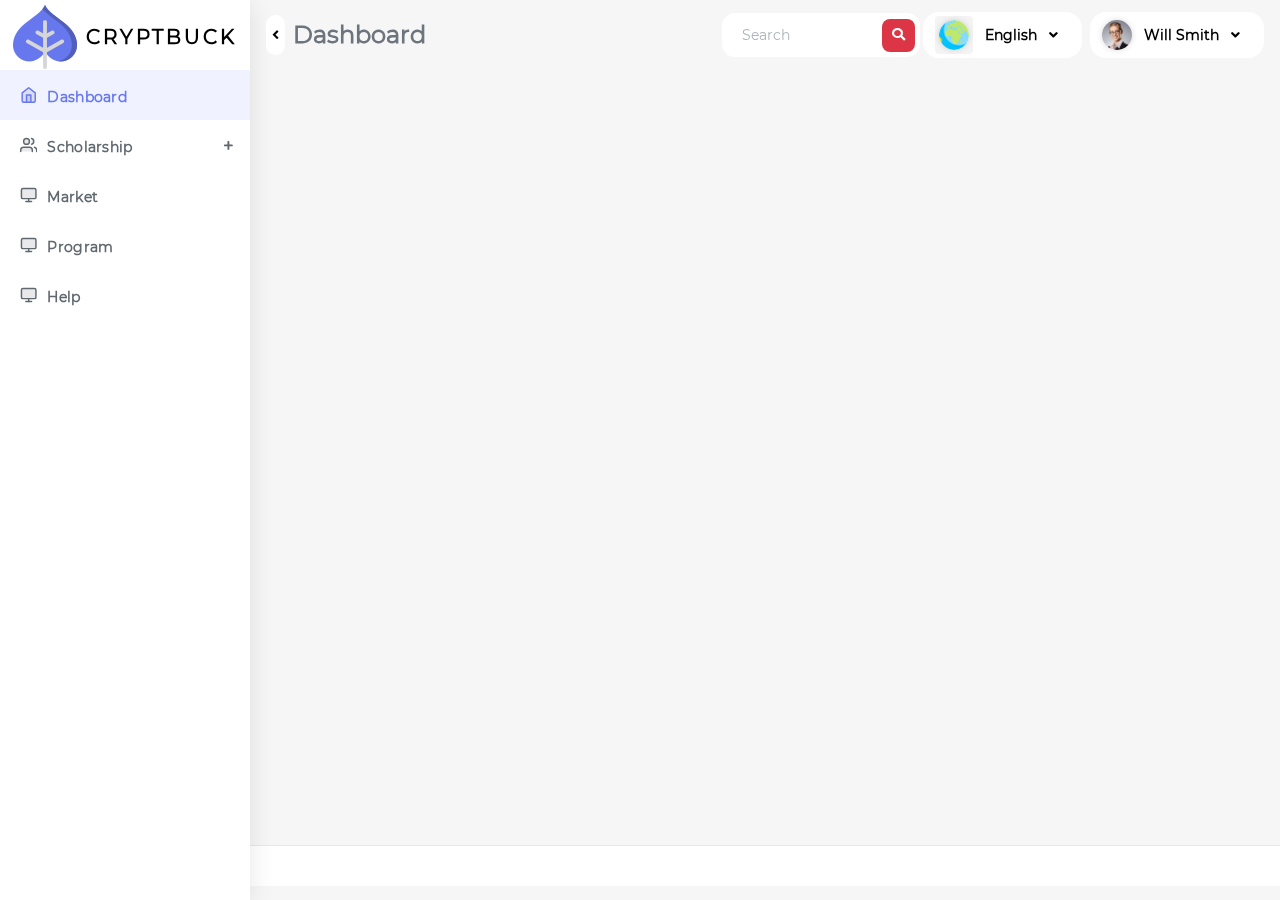
==== dashboard/index.html @ 2e73b1db "changes" ====
<!DOCTYPE html>
<html lang="en">

<head>
    <meta charset="UTF-8">
    <meta content="width=device-width, initial-scale=1, maximum-scale=1, shrink-to-fit=no" name="viewport">
    <title></title>
    <!-- General CSS Files -->
    <link rel="stylesheet" href="../assets/css/app.min.css">
    <!-- Template CSS -->
    <link rel="stylesheet" href="../assets/css/style.css">
    <link rel="stylesheet" href="../assets/css/components.css">
    <!-- Custom style CSS -->
    <link rel="stylesheet" href="../assets/css/custom.css">
    <link rel="stylesheet" href="../style.css">
</head>

<body>
<div class="loader"></div>
<div id="app">
    <div class="main-wrapper main-wrapper-1">
        <div class="navbar-bg"></div>
        <nav class="navbar navbar-expand-lg main-navbar sticky">
            <div class="form-inline mr-auto">
                <ul class="navbar-nav mr-3">
                    <li><a href="#" data-toggle="sidebar" class="nav-link nav-link-lg
                                      collapse-btn"><span class="fa fa-angle-left"></span></a></li>
                    <li class="h4 mb-0 d-flex align-items-center"><b>Dashboard</b></li>
                </ul>
            </div>
            <ul class="navbar-nav navbar-right">
                <form class="form-inline">
                    <div class="position-relative d-flex align-items-center search-element">
                        <input class="form-control" type="search" placeholder="Search" aria-label="Search"
                               data-width="200">
                        <button class="btn" type="submit">
                            <i class="fas fa-search"></i>
                        </button>
                    </div>
                </form>
                <li class="dropdown mx-2"><a href="#" data-toggle="dropdown"
                                        class="nav-link dropdown-toggle nav-link-lg nav-link-user"> <span class="earth-globe"><img alt="image"
                                                                                                         src="../images/earth-globe.png"
                                                                                                         class="user-img-radious-style"></span>English
                    <span class="fa fa-angle-down"></span>
                    <span class="d-sm-none d-lg-inline-block"></span></a>
                    <div class="dropdown-menu dropdown-menu-right pullDown">
                        <div class="dropdown-title">Hello Sarah Smith</div>
                        <a href="profile.html" class="dropdown-item has-icon"> <i class="far
                                          fa-user"></i> Profile
                        </a> <a href="timeline.html" class="dropdown-item has-icon"> <i class="fas fa-bolt"></i>
                        Activities
                    </a> <a href="#" class="dropdown-item has-icon"> <i class="fas fa-cog"></i>
                        Settings
                    </a>
                        <div class="dropdown-divider"></div>
                        <a href="auth-login.html" class="dropdown-item has-icon text-danger"> <i
                                class="fas fa-sign-out-alt"></i>
                            Logout
                        </a>
                    </div>
                </li>
                <li class="dropdown"><a href="#" data-toggle="dropdown"
                                        class="nav-link dropdown-toggle nav-link-lg nav-link-user"> <img alt="image"
                                                                                                         src="../assets/img/user.png"
                                                                                                         class="user-img-radious-style"> Will Smith
                    <span class="fa fa-angle-down"></span>
                    <span class="d-sm-none d-lg-inline-block"></span></a>
                    <div class="dropdown-menu dropdown-menu-right pullDown">
                        <div class="dropdown-title">Hello Sarah Smith</div>
                        <a href="profile.html" class="dropdown-item has-icon"> <i class="far
                                          fa-user"></i> Profile
                        </a> <a href="timeline.html" class="dropdown-item has-icon"> <i class="fas fa-bolt"></i>
                        Activities
                    </a> <a href="#" class="dropdown-item has-icon"> <i class="fas fa-cog"></i>
                        Settings
                    </a>
                        <div class="dropdown-divider"></div>
                        <a href="auth-login.html" class="dropdown-item has-icon text-danger"> <i
                                class="fas fa-sign-out-alt"></i>
                            Logout
                        </a>
                    </div>
                </li>
            </ul>
        </nav>
        <div class="main-sidebar sidebar-style-2">
            <aside id="sidebar-wrapper">
                <div class="sidebar-brand">
                    <a href="index.html"> <img alt="image" src="../assets/img/logo.png" class="header-logo"/> <span
                            class="logo-name">CRYPTBUCK</span>
                    </a>
                </div>
                <ul class="sidebar-menu">
                    <li class="dropdown active">
                        <a href="index.html" class="nav-link"><i data-feather="home"></i><span>Dashboard</span></a>
                    </li>
                    <li class="dropdown">
                        <a href="#" class="menu-toggle nav-link has-dropdown"><i
                                data-feather="users"></i><span>Scholarship</span></a>
                        <ul class="dropdown-menu">
                            <li><a class="nav-link" href="#">Application 1</a></li>
                            <li><a class="nav-link" href="#">Application 2</a></li>
                            <li><a class="nav-link" href="#">Application 3</a></li>
                        </ul>
                    </li>
                    <li class="dropdown">
                        <a href="#" class="nav-link"><i data-feather="monitor"></i><span>Market</span></a>
                    </li>
                    <li class="dropdown">
                        <a href="#" class="nav-link"><i data-feather="monitor"></i><span>Program</span></a>
                    </li>
                    <li class="dropdown">
                        <a href="#" class="nav-link"><i data-feather="monitor"></i><span>Help</span></a>
                    </li>
                </ul>
            </aside>
        </div>
        <!-- Main Content -->
        <div class="main-content">
            <section class="section">

            </section>
        </div>
        <footer class="main-footer">
            <div class="footer-left">
            </div>
            <div class="footer-right">
            </div>
        </footer>
    </div>
</div>
<!-- General JS Scripts -->
<script src="../assets/js/app.min.js"></script>
<!-- JS Libraies -->
<script src="../assets/bundles/apexcharts/apexcharts.min.js"></script>
<!-- Page Specific JS File -->
<script src="../assets/js/page/index.js"></script>
<!-- Template JS File -->
<script src="../assets/js/scripts.js"></script>
<!-- Custom JS File -->
<script src="../assets/js/custom.js"></script>
</body>

</html>
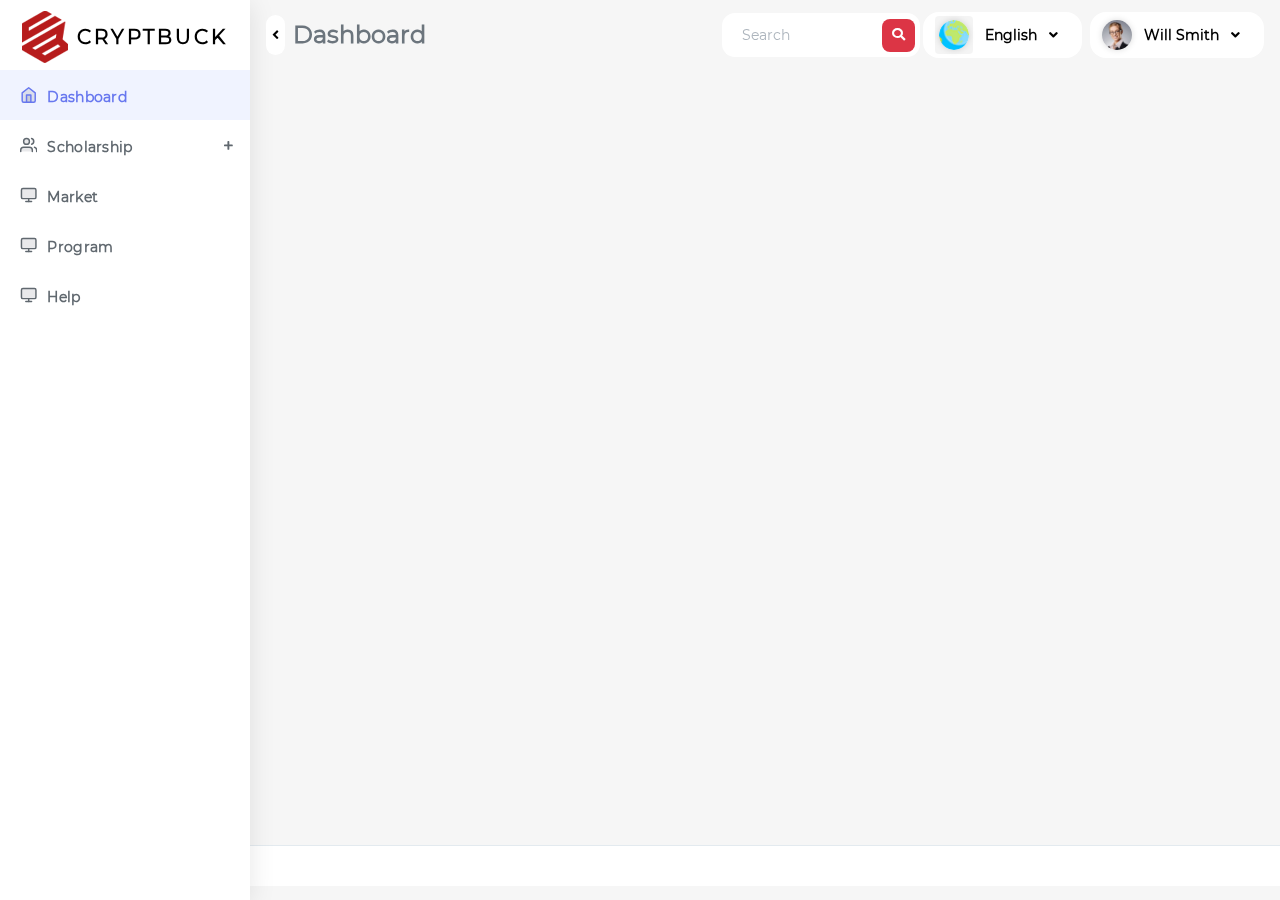
==== commit a8393497: "changes" ====
--- a/dashboard/index.html
+++ b/dashboard/index.html
@@ -87,7 +87,7 @@
         <div class="main-sidebar sidebar-style-2">
             <aside id="sidebar-wrapper">
                 <div class="sidebar-brand">
-                    <a href="index.html"> <img alt="image" src="../assets/img/logo.png" class="header-logo"/> <span
+                    <a href="index.html"> <img alt="image" src="../images/logo.png" class="header-logo"/> <span
                             class="logo-name">CRYPTBUCK</span>
                     </a>
                 </div>
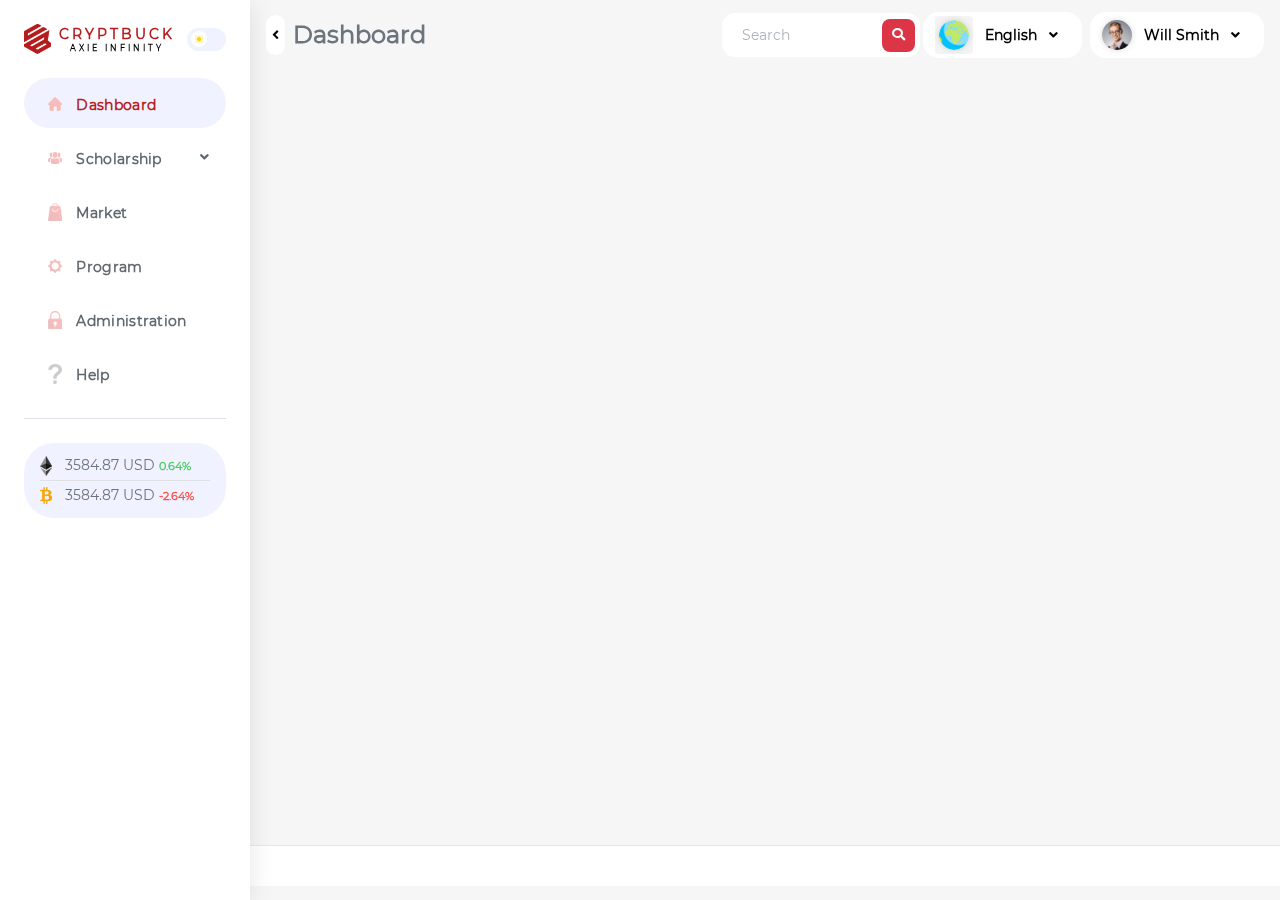
==== commit 5718f116: "changes" ====
--- a/dashboard/index.html
+++ b/dashboard/index.html
@@ -86,18 +86,29 @@
         </nav>
         <div class="main-sidebar sidebar-style-2">
             <aside id="sidebar-wrapper">
-                <div class="sidebar-brand">
-                    <a href="index.html"> <img alt="image" src="../images/logo.png" class="header-logo"/> <span
-                            class="logo-name">CRYPTBUCK</span>
-                    </a>
+                <div class="my-4 d-flex align-items-center">
+                    <div class="sidebar-brand">
+                        <a href="#" class="d-flex align-items-center">
+                            <img alt="image" src="../images/logo.png" class="header-logo"/>
+                            <div class="ml-2 d-flex flex-column">
+                                <span class="logo-name-upper">CRYPTBUCK</span>
+                                <span class="logo-name-below">AXIE INFINITY</span>
+                            </div>
+                        </a>
+                    </div>
+                    <div class="theme-switch-wrapper">
+                        <label class="mb-0 theme-switch" for="checkbox">
+                            <input type="checkbox" id="checkbox" />
+                            <div class="slider round"></div>
+                        </label>
+                    </div>
                 </div>
                 <ul class="sidebar-menu">
                     <li class="dropdown active">
-                        <a href="index.html" class="nav-link"><i data-feather="home"></i><span>Dashboard</span></a>
+                        <a href="index.html" class="nav-link"><i><img src="../images/home-copy.png"></i><span>Dashboard</span></a>
                     </li>
                     <li class="dropdown">
-                        <a href="#" class="menu-toggle nav-link has-dropdown"><i
-                                data-feather="users"></i><span>Scholarship</span></a>
+                        <a href="#" class="menu-toggle nav-link has-dropdown"><i><img src="../images/user-group.png"></i><span>Scholarship</span></a>
                         <ul class="dropdown-menu">
                             <li><a class="nav-link" href="#">Application 1</a></li>
                             <li><a class="nav-link" href="#">Application 2</a></li>
@@ -105,15 +116,22 @@
                         </ul>
                     </li>
                     <li class="dropdown">
-                        <a href="#" class="nav-link"><i data-feather="monitor"></i><span>Market</span></a>
+                        <a href="#" class="nav-link"><i><img src="../images/shopping-bag.png"></i><span>Market</span></a>
                     </li>
                     <li class="dropdown">
-                        <a href="#" class="nav-link"><i data-feather="monitor"></i><span>Program</span></a>
+                        <a href="#" class="nav-link"><i><img src="../images/gear.png"></i><span>Program</span></a>
                     </li>
                     <li class="dropdown">
-                        <a href="#" class="nav-link"><i data-feather="monitor"></i><span>Help</span></a>
+                        <a href="#" class="nav-link"><i><img src="../images/padlock.png"></i><span>Administration</span></a>
+                    </li>
+                    <li class="dropdown">
+                        <a href="#" class="nav-link"><i><img src="../images/question-mark-copy.png" style="filter: contrast(0.6)"></i><span>Help</span></a>
                     </li>
                 </ul>
+                <div class="sidebar-link-below-section">
+                    <div class="d-flex align-items-center sidebar-link-below-section-upper"><img src="../images/628px-Ethereum_logo_2014.svg.png"><p class="mb-0">3584.87 USD <span class="small font-weight-bold text-success">0.64%</span></p></div>
+                    <div class="d-flex align-items-center sidebar-link-below-section-below"><img src="../images/Layer-6.png"><p class="mb-0">3584.87 USD <span class="small font-weight-bold text-danger">-2.64%</span></p></div>
+                </div>
             </aside>
         </div>
         <!-- Main Content -->
--- a/style.css
+++ b/style.css
@@ -595,6 +595,215 @@
 }
 /*top bar and sidebar*/
 
+.faq-tabs {
+    display: grid;
+    grid-template-columns: 20% 20% 20% 20% 20%;
+    text-align: center;
+}
+
+.faq-tabs .nav-item {
+    margin: 6px;
+}
+
+.faq-tabs .nav-item:first-child {
+    margin-left: 0;
+}
+
+.faq-tabs .nav-item:last-child {
+    margin-right: 0;
+}
+
+.faq-tabs .nav-link {
+    border-radius: 20px;
+    color: #000!important;
+    background: #FFF;
+    padding: 16px!important;
+    font-weight: bold;
+    display: flex;
+    flex-direction: column;
+    justify-content: center;
+    align-items: center;
+    row-gap: 6px;
+    height: 100%;
+    transition: all .3s ease;
+}
+
+.faq-tabs .nav-link:hover {
+    background-color: #b71c1c!important;
+    color: #FFF!important;
+}
+
+.faq-tabs .nav-link:hover img {
+    filter: brightness(0) invert(1);
+}
+
+.faq-tabs .nav-link img {
+    height: 24px!important;
+}
+
+.faq-tabs  .nav-link.active {
+    color: #FFF!important;
+    background-color: #b71c1c!important;
+}
+.faq-tabs  .nav-link.active img {
+    filter: brightness(0) invert(1);
+}
+
+.scrollBgNav {
+    background-color: #FFF!important;
+    box-shadow: 0 0 1px #00000065!important;
+}
+
+.scrollBgNav .form-control,
+.scrollBgNav .nav-link.nav-link-user {
+    background-color: #cccccc24!important;
+}
+
+/*day and night mode*/
+.dark{
+    background-color: #222;
+    color: #e6e6e6;
+}
+.theme-switch-wrapper {
+    display: flex;
+    align-items: center;
+}
+.theme-switch {
+    display: inline-block;
+    height: 23px;
+    position: relative;
+    width: 39px;
+    text-align: right;
+}
+.theme-switch input {
+    display:none;
+}
+.slider {
+    background-color: #ccc;
+    bottom: 0;
+    cursor: pointer;
+    left: 0;
+    position: absolute;
+    right: 0;
+    top: 0;
+    transition: .4s;
+}
+.slider:before {
+    bottom: 2px;
+    background-color: #fff;
+    bottom: 4px;
+    content: "";
+    height: 26px;
+    left: 4px;
+    position: absolute;
+    transition: .4s;
+    width: 26px;
+}
+.slider {
+    background-color: #f0f3ff;
+}
+input:checked + .slider:before {
+    transform: translateX(15px);
+}
+.slider.round {
+    border-radius: 34px;
+}
+.slider.round:before {
+    border-radius: 50%;
+    background-image: url(./images/sun.png);
+    background-repeat: no-repeat;
+    background-position: center;
+    background-size: 8px;
+    height: 16px;
+    width: 16px;
+}
+input:checked + .slider:before {
+    border-radius: 50%;
+    background-image: url(./images/moon.png);
+    background-repeat: no-repeat;
+    background-position: center;
+    background-size: 8px;
+    height: 16px;
+    width: 16px;
+}
+/*day and night mode*/
+
+.main-sidebar {
+    padding: 0 24px;
+}
+
+.sidebar-menu img {
+    width: 14px;
+}
+
+.sidebar-link-below-section img {
+    width: 12px;
+}
+
+.sidebar-link-below-section p {
+    font-size: 14px;
+    margin-left: 13px;
+}
+
+.light-sidebar .main-sidebar .sidebar-menu li.active a {
+    color: #b71c1c!important;
+}
+
+.main-sidebar .sidebar-brand {
+    text-align: left;
+    height: 100%;
+    line-height: normal;
+}
+
+.main-sidebar .logo-name-upper {
+    font-size: 14px;
+    text-align: center;
+    color: #b71c1c!important;
+}
+
+.main-sidebar .logo-name-below {
+    font-size: 8px;
+    text-align: center;
+}
+
+.main-sidebar .sidebar-brand a .header-logo {
+    height: 30px!important;
+}
+
+.main-sidebar .sidebar-menu li .menu-toggle:before {
+    content: "\f107";
+    font-size: 14px;
+}
+
+.main-sidebar .sidebar-menu li .menu-toggle:after {
+    content: "\f106";
+    font-size: 14px;
+}
+
+.sidebar-link-below-section {
+    background-color: #f0f3ff;
+    border-radius: 30px;
+    padding: 8px 16px;
+    margin: 24px 0;
+}
+
+.sidebar-link-below-section-upper {
+    border-bottom: 1px solid #dee2e6;
+}
+
+.main-sidebar .sidebar-menu li {
+    margin: 4px 0;
+}
+
+.main-sidebar .sidebar-menu {
+    border-bottom: 1px solid #dee2e6;
+    padding-bottom: 16px;
+}
+
+.main-sidebar .sidebar-menu li a {
+    border-radius: 30px;
+}
+
 /*Tech Devs*/
 @media (max-width: 1400px) {
     .sign-up-left-section-upper {
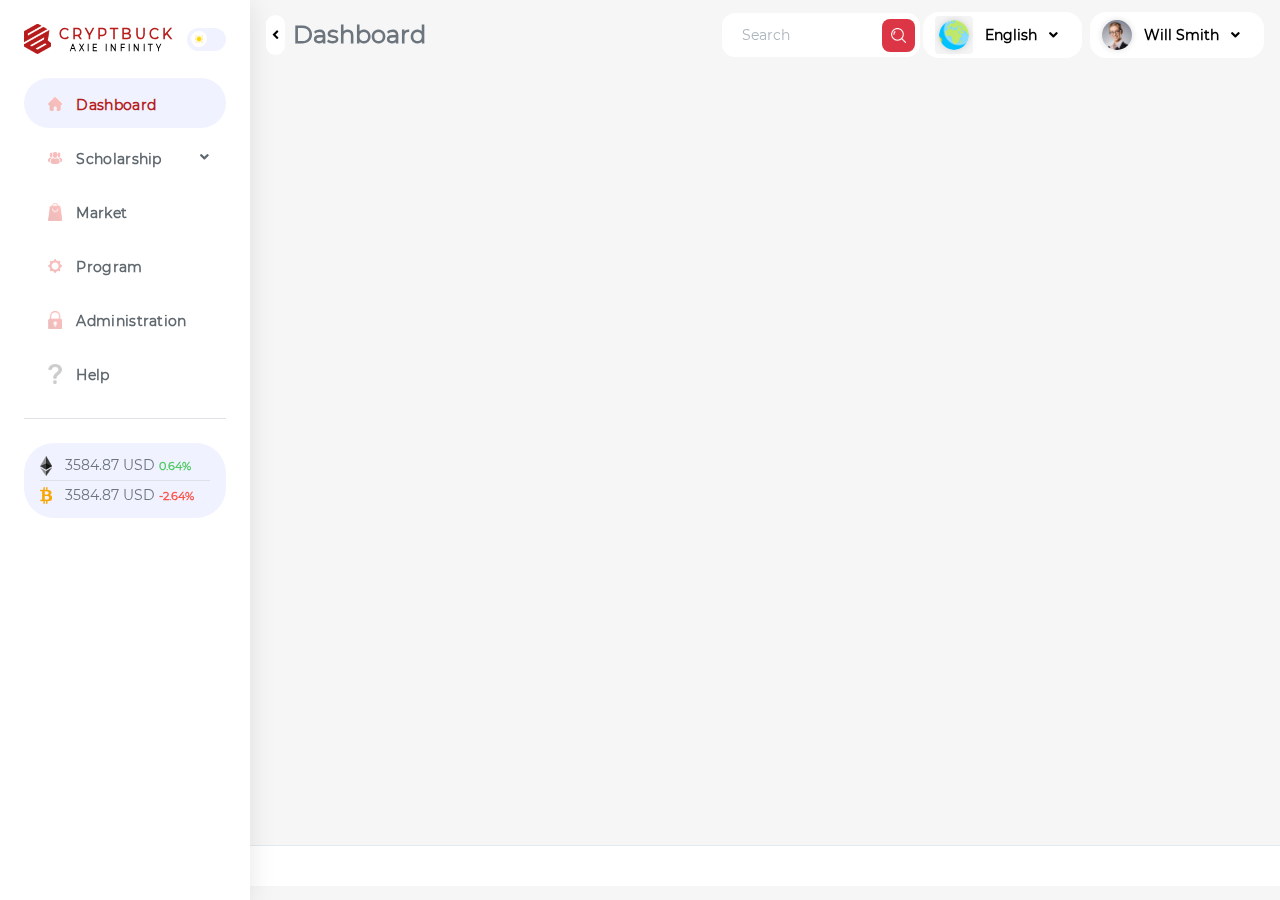
==== commit a78973c7: "changes" ====
--- a/dashboard/index.html
+++ b/dashboard/index.html
@@ -34,7 +34,7 @@
                         <input class="form-control" type="search" placeholder="Search" aria-label="Search"
                                data-width="200">
                         <button class="btn" type="submit">
-                            <i class="fas fa-search"></i>
+                            <img src="../images/search.png" width="15">
                         </button>
                     </div>
                 </form>
